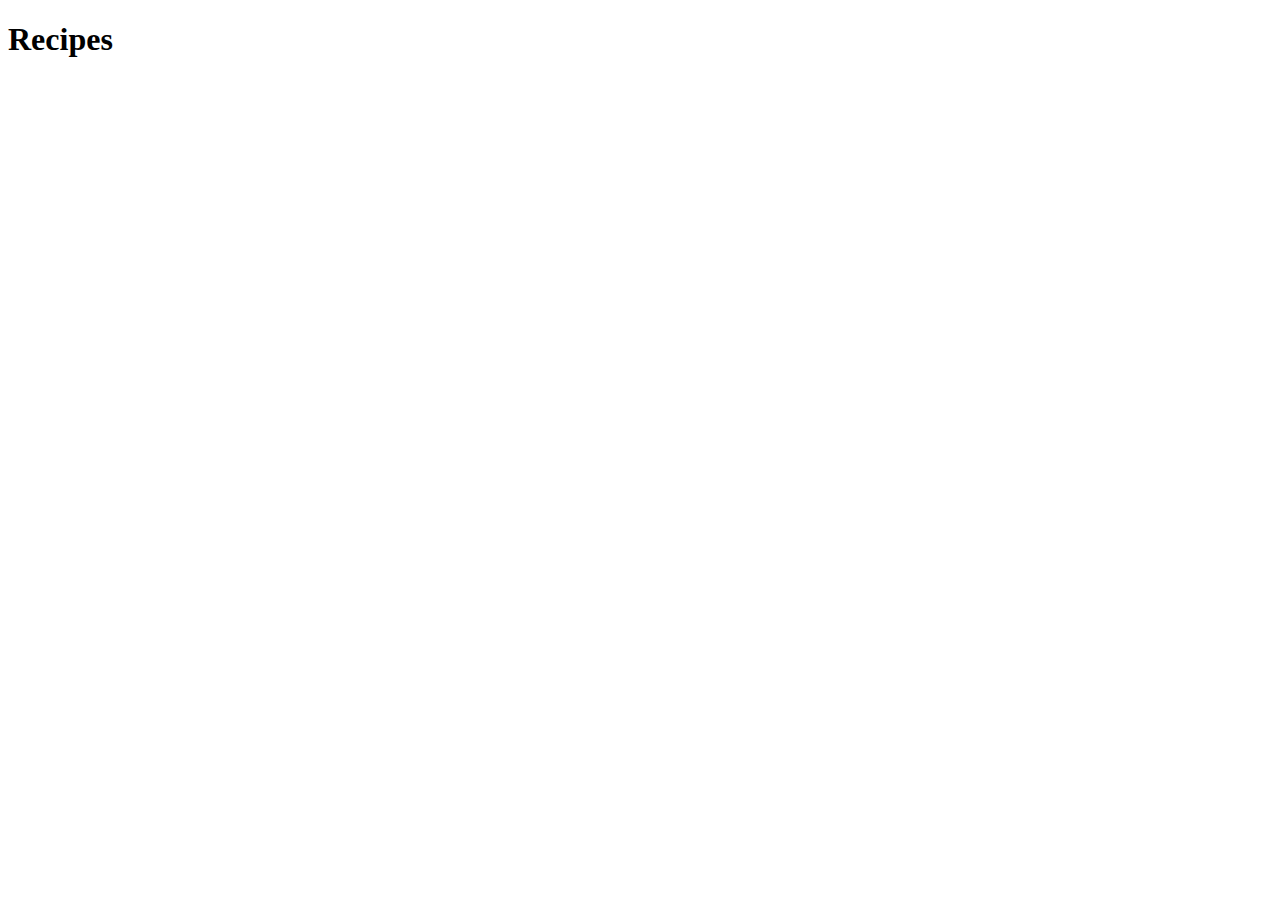
==== index.html @ cfb857be "titles added git status git commit -m titles added" ====
<!DOCTYPE html>
<html lang="en">
  <head>
    <meta charset="UTF-8" />
    <meta http-equiv="X-UA-Compatible" content="IE=edge" />
    <meta name="viewport" content="width=device-width, initial-scale=1.0" />
    <title>Document</title>
  </head>
  <body>
    <h1>Recipes</h1>
  </body>
</html>
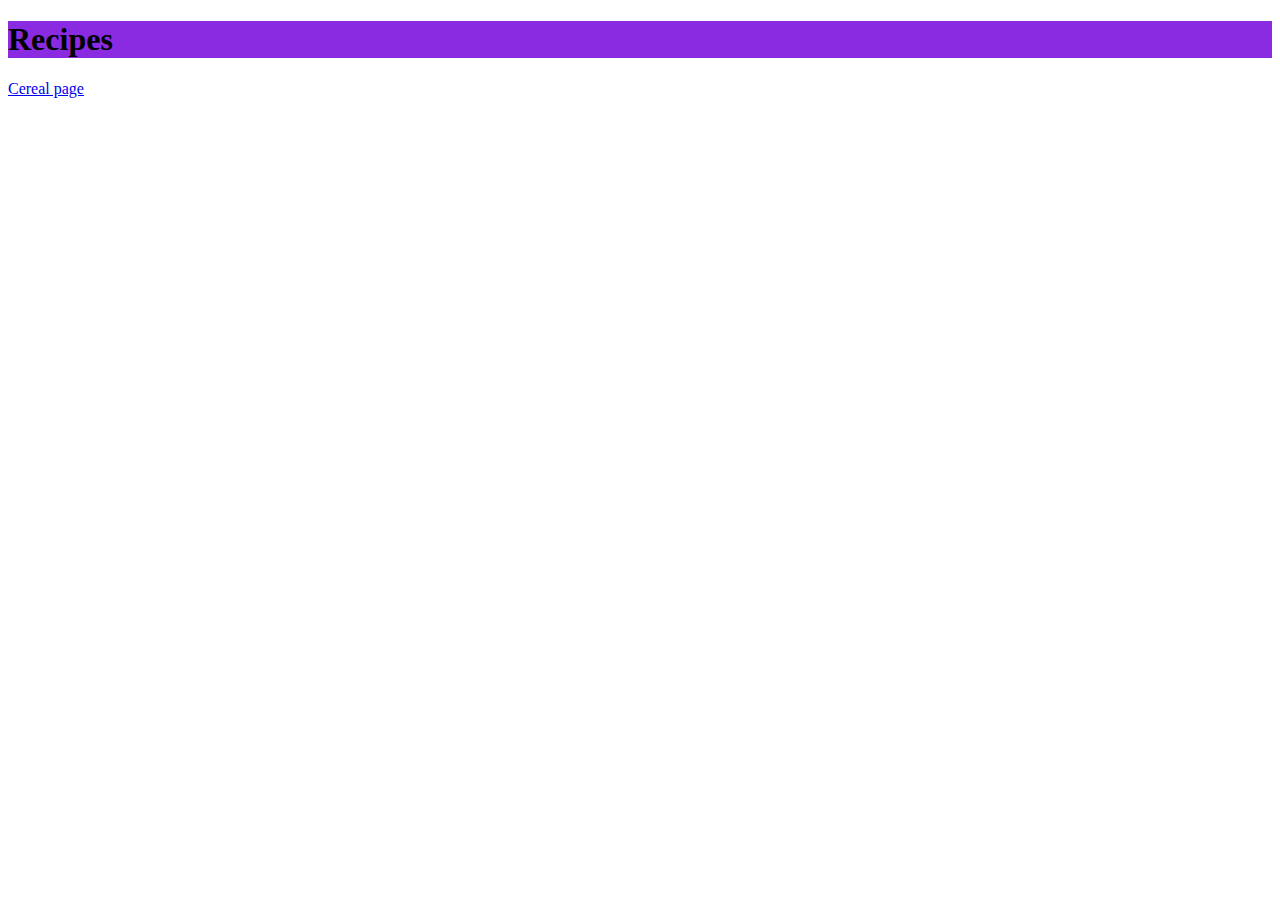
==== commit f0905789: "add css" ====
--- a/index.html
+++ b/index.html
@@ -5,8 +5,10 @@
     <meta http-equiv="X-UA-Compatible" content="IE=edge" />
     <meta name="viewport" content="width=device-width, initial-scale=1.0" />
     <title>Document</title>
+    <link rel="stylesheet" href="styles.css" />
   </head>
   <body>
-    <h1>Recipes</h1>
+    <h1 class="first">Recipes</h1>
+    <a href="cereal.html">Cereal page</a>
   </body>
 </html>
--- a/styles.css
+++ b/styles.css
@@ -0,0 +1,3 @@
+h1.first{background-color: blueviolet;}
+
+h1.second{background-color: greenyellow;}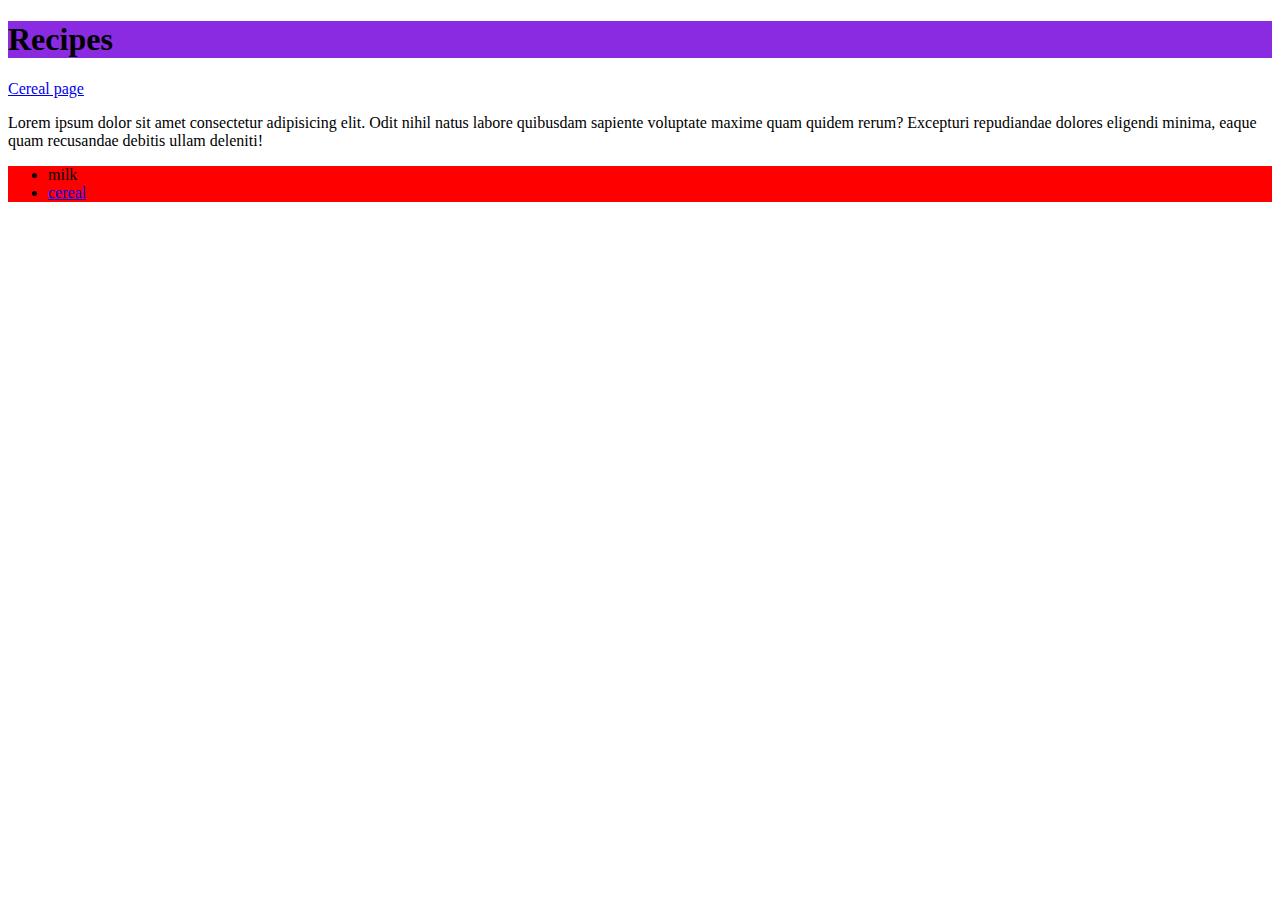
==== commit 799f7560: "fix background color" ====
--- a/index.html
+++ b/index.html
@@ -10,5 +10,16 @@
   <body>
     <h1 class="first">Recipes</h1>
     <a href="cereal.html">Cereal page</a>
+    <p>
+      Lorem ipsum dolor sit amet consectetur adipisicing elit. Odit nihil natus
+      labore quibusdam sapiente voluptate maxime quam quidem rerum? Excepturi
+      repudiandae dolores eligendi minima, eaque quam recusandae debitis ullam
+      deleniti!
+    </p>
+
+    <ul class="ingred">
+      <li>milk</li>
+      <li><a href="cereal.html"> cereal</a></li>
+    </ul>
   </body>
 </html>
--- a/styles.css
+++ b/styles.css
@@ -1,3 +1,5 @@
 h1.first{background-color: blueviolet;}
 
-h1.second{background-color: greenyellow;}+h1.second{background-color: greenyellow;}
+
+ul.ingred{background-color: red;}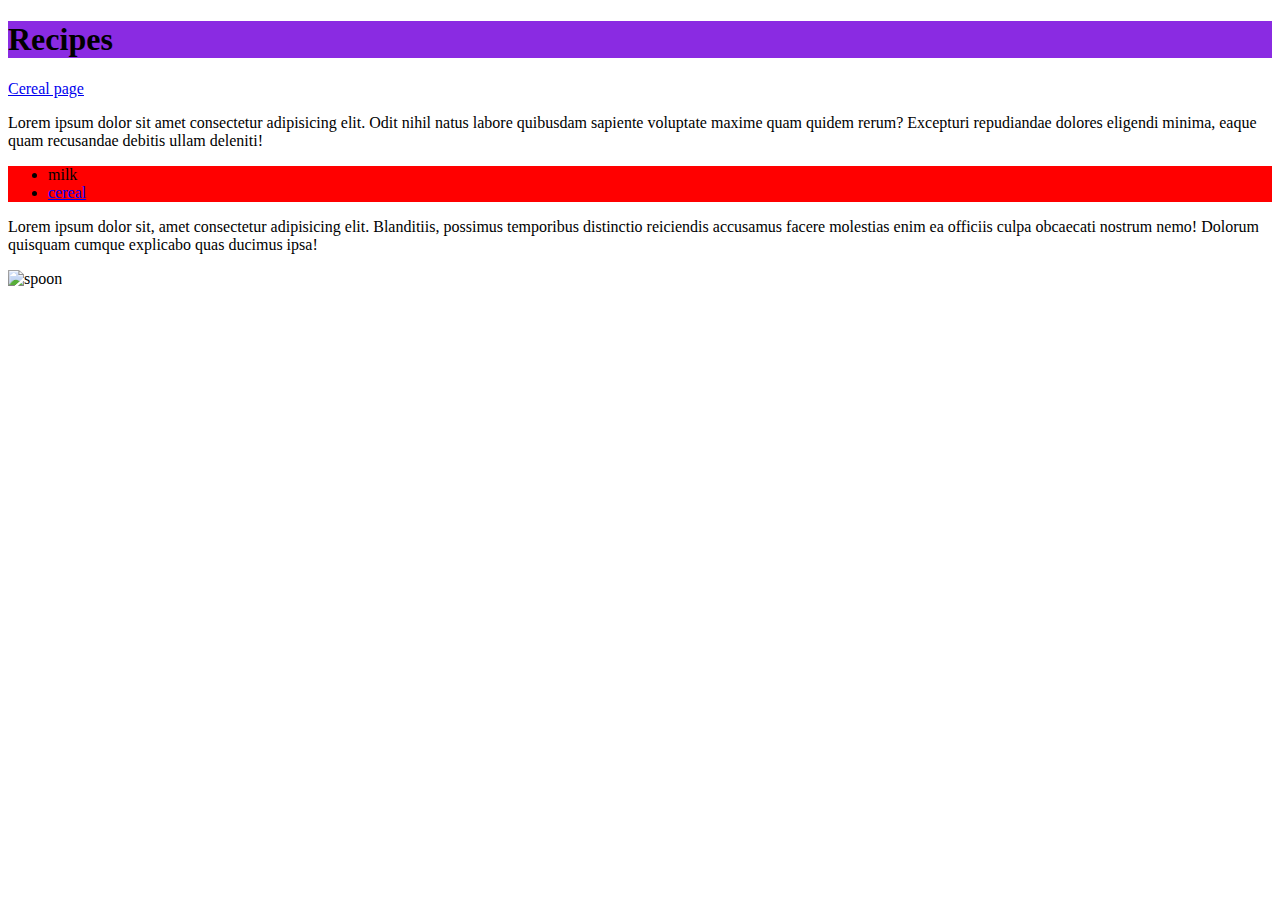
==== commit 73c954d9: "add para and list" ====
--- a/index.html
+++ b/index.html
@@ -21,5 +21,12 @@
       <li>milk</li>
       <li><a href="cereal.html"> cereal</a></li>
     </ul>
+    <p>
+      Lorem ipsum dolor sit, amet consectetur adipisicing elit. Blanditiis,
+      possimus temporibus distinctio reiciendis accusamus facere molestias enim
+      ea officiis culpa obcaecati nostrum nemo! Dolorum quisquam cumque
+      explicabo quas ducimus ipsa!
+    </p>
+    <img src="spoon.jpg" alt="spoon" />
   </body>
 </html>
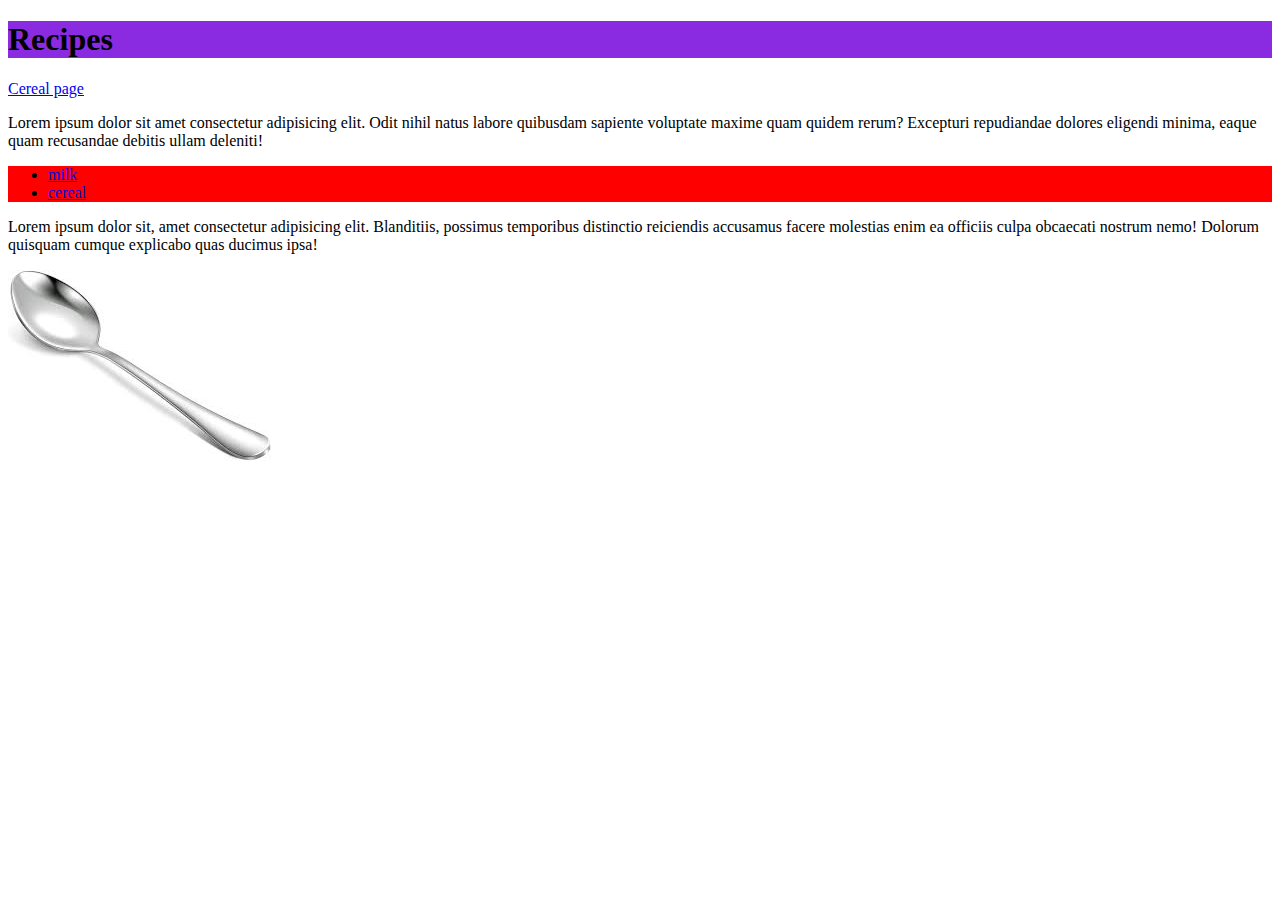
==== commit 977b5bb1: "add new milk page" ====
--- a/index.html
+++ b/index.html
@@ -4,7 +4,7 @@
     <meta charset="UTF-8" />
     <meta http-equiv="X-UA-Compatible" content="IE=edge" />
     <meta name="viewport" content="width=device-width, initial-scale=1.0" />
-    <title>Document</title>
+    <title>Recipes</title>
     <link rel="stylesheet" href="styles.css" />
   </head>
   <body>
@@ -18,7 +18,7 @@
     </p>
 
     <ul class="ingred">
-      <li>milk</li>
+      <li><a href="milk.html"> milk</a></li>
       <li><a href="cereal.html"> cereal</a></li>
     </ul>
     <p>
--- a/styles.css
+++ b/styles.css
@@ -2,4 +2,5 @@
 
 h1.second{background-color: greenyellow;}
 
-ul.ingred{background-color: red;}+ul.ingred{background-color: red;}
+h1.milk{background-color: aqua;}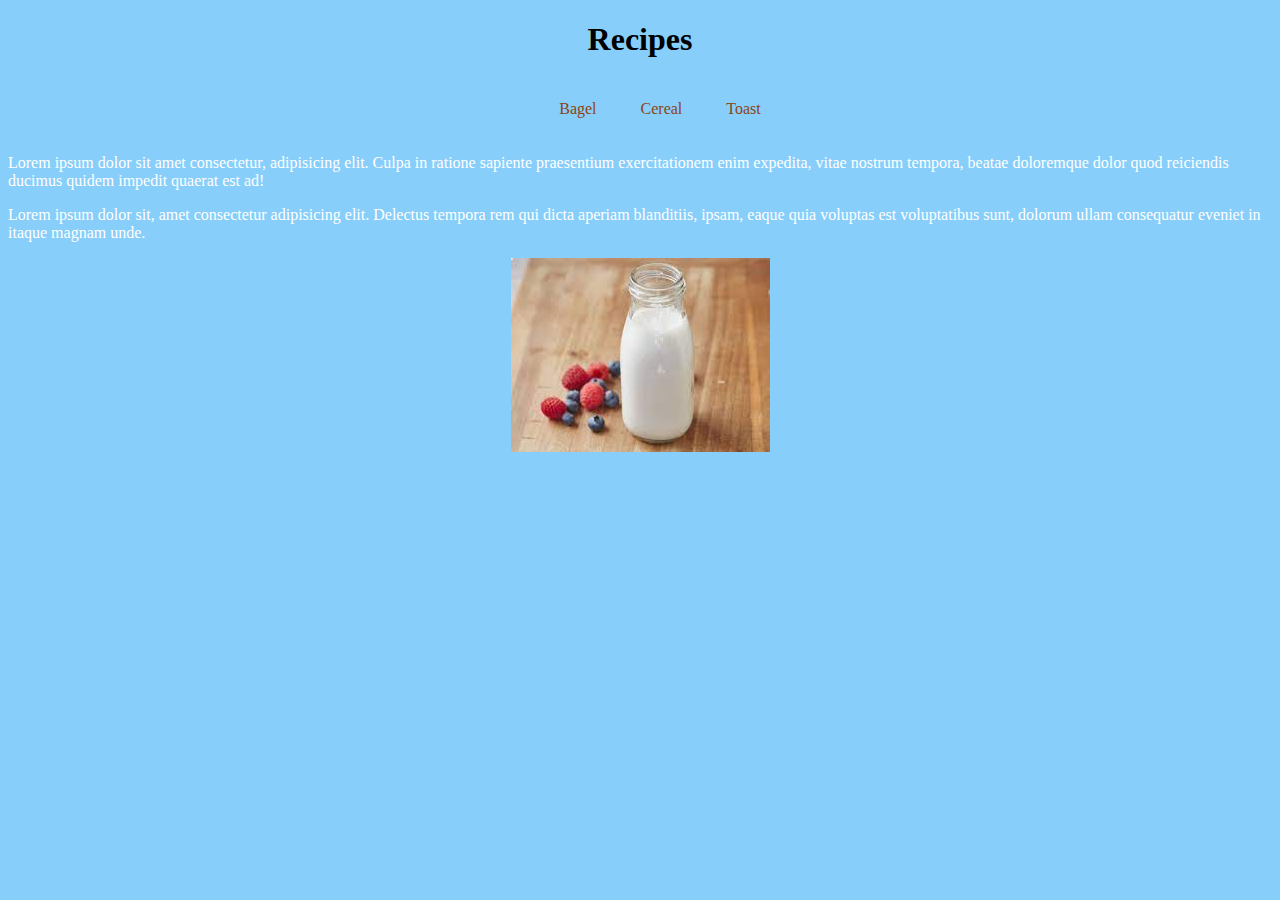
==== commit e5f07096: "add css" ====
--- a/index.html
+++ b/index.html
@@ -4,29 +4,29 @@
     <meta charset="UTF-8" />
     <meta http-equiv="X-UA-Compatible" content="IE=edge" />
     <meta name="viewport" content="width=device-width, initial-scale=1.0" />
-    <title>Recipes</title>
+    <title>Food</title>
     <link rel="stylesheet" href="styles.css" />
   </head>
+
   <body>
-    <h1 class="first">Recipes</h1>
-    <a href="cereal.html">Cereal page</a>
-    <p>
-      Lorem ipsum dolor sit amet consectetur adipisicing elit. Odit nihil natus
-      labore quibusdam sapiente voluptate maxime quam quidem rerum? Excepturi
-      repudiandae dolores eligendi minima, eaque quam recusandae debitis ullam
-      deleniti!
-    </p>
-
-    <ul class="ingred">
-      <li><a href="milk.html"> milk</a></li>
-      <li><a href="cereal.html"> cereal</a></li>
+    <h1>Recipes</h1>
+    <ul class="hel">
+      <li>Bagel</li>
+      <li>Cereal</li>
+      <li>Toast</li>
     </ul>
     <p>
-      Lorem ipsum dolor sit, amet consectetur adipisicing elit. Blanditiis,
-      possimus temporibus distinctio reiciendis accusamus facere molestias enim
-      ea officiis culpa obcaecati nostrum nemo! Dolorum quisquam cumque
-      explicabo quas ducimus ipsa!
+      Lorem ipsum dolor sit amet consectetur, adipisicing elit. Culpa in ratione
+      sapiente praesentium exercitationem enim expedita, vitae nostrum tempora,
+      beatae doloremque dolor quod reiciendis ducimus quidem impedit quaerat est
+      ad!
     </p>
-    <img src="spoon.jpg" alt="spoon" />
+    <p>
+      Lorem ipsum dolor sit, amet consectetur adipisicing elit. Delectus tempora
+      rem qui dicta aperiam blanditiis, ipsam, eaque quia voluptas est
+      voluptatibus sunt, dolorum ullam consequatur eveniet in itaque magnam
+      unde.
+    </p>
+    <img src="milk.jpg" alt="milk" />
   </body>
 </html>
--- a/styles.css
+++ b/styles.css
@@ -1,6 +1,11 @@
-h1.first{background-color: blueviolet;}
+*{background-color:lightskyblue;}
+h1{text-align: center;}
 
-h1.second{background-color: greenyellow;}
+li{display: inline-block; padding: 20px;}
+ul{text-align: center;}
 
-ul.ingred{background-color: red;}
-h1.milk{background-color: aqua;}+img{display: block;
+margin:auto}
+
+p{color: white;}
+li{color: saddlebrown;}